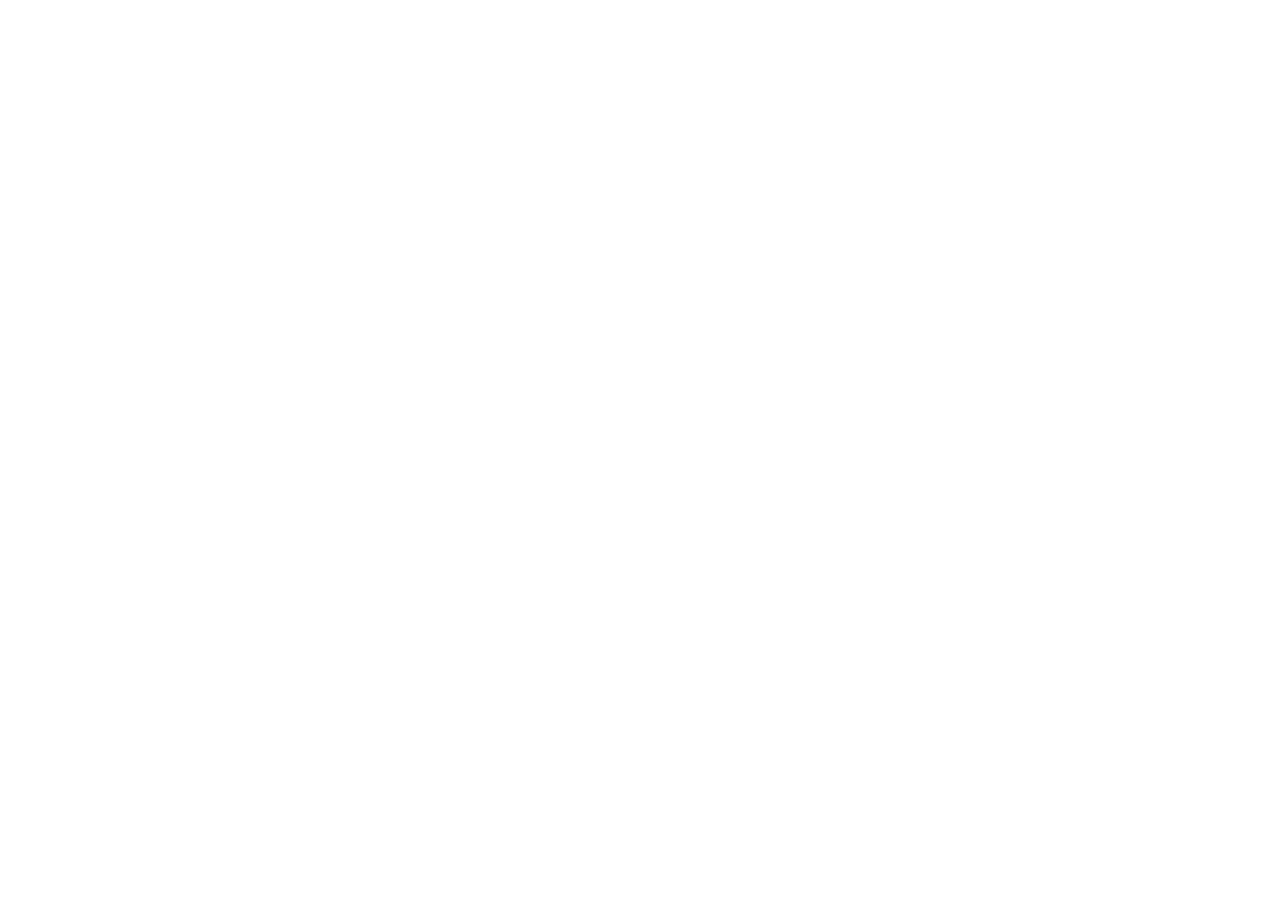
==== public/index.html @ 69388d65 "new part of our deep web :/" ====
<!DOCTYPE html>
<html lang="en">
<head>
    <meta charset="UTF-8">
    <meta name="viewport" content="width=device-width, initial-scale=1.0">
    <link rel="stylesheet" href="style.css">
    <title>php + jquery</title>
</head>
<body>
    <script src="jquery-3.7.1.js"></script>
    <script src="script.js"></script>
</body>
</html>
---- public/style.css ----
* {
    font-family: monospace;
}
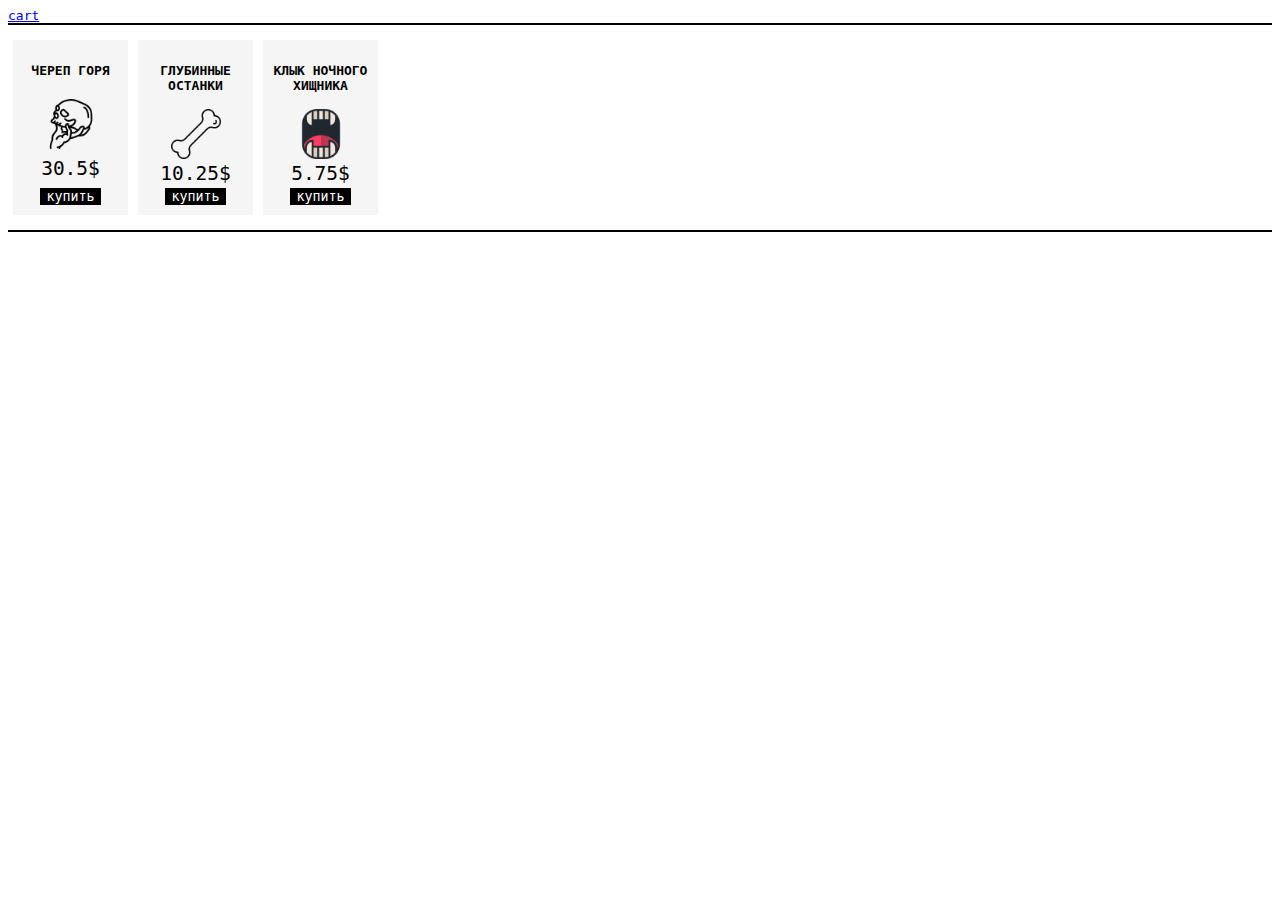
==== commit 0b96a9f3: "mail()" ====
--- a/public/index.html
+++ b/public/index.html
@@ -3,11 +3,22 @@
 <head>
     <meta charset="UTF-8">
     <meta name="viewport" content="width=device-width, initial-scale=1.0">
-    <link rel="stylesheet" href="style.css">
+    <link rel="stylesheet" href="css/style.css">
     <title>php + jquery</title>
 </head>
 <body>
-    <script src="jquery-3.7.1.js"></script>
-    <script src="script.js"></script>
+    <header>
+        <a href="cart.html">cart</a>
+    </header>
+
+    <main>
+        <div id="mini-cart"></div>
+        <div id="goods-out"></div>
+    </main>
+
+    <footer></footer>
+
+    <script src="js/jquery-3.7.1.js"></script>
+    <script src="js/script.js"></script>
 </body>
 </html>--- a/public/css/style.css
+++ b/public/css/style.css
@@ -0,0 +1,93 @@
+* {
+    font-family: monospace;
+    box-sizing: border-box;
+}
+
+.cart {
+    background: whitesmoke;
+    width: 115px;
+    height: 175px;
+    float: left;
+    text-align: center;
+    padding: 10px;
+    margin: 15px 5px;
+    display: flex;
+    flex-direction: column;
+    align-items: center;
+    justify-content: space-between;
+
+    & img {
+        width: 50px;
+    }
+    & .name {
+        text-transform: uppercase;
+        font-weight: 900;
+    }
+    & .price {
+        font-size: 1.5rem;
+    }
+    & .add-to-cart {
+        background-color: black;
+        border: none;
+        color: white;
+
+        &:hover {
+            background-color: lightcoral;
+            cursor: pointer;
+        }
+    }
+}
+
+#goods-out {
+    border-top: 2.5px solid black;
+    border-bottom: 2.5px solid black;
+
+    &::after {
+        content: "";
+        display: block;
+        clear: both;
+    }
+}
+
+.del-goods, .plus-goods, .minus-goods {
+    --size: 20px;
+    background-color: black;
+    color: white;
+    border: none;
+    font-weight: 900;
+
+    width: var(--size);
+    height: var(--size);
+    border-radius: calc(var(--size) / 4);
+    transition: all .2s;
+
+    &:hover {
+        color: crimson;
+        border-radius: 0;
+        background-color: aliceblue;
+        border: 1px solid crimson;
+        transform: scale(1.1);
+        cursor: pointer;
+    }
+}
+
+img:not(#goods-out img) {
+    --size: 35px;
+    width: var(--size);
+    transform: translateY(12.5px);
+}
+
+.email-field {
+    width: 310px;
+    display: flex;
+    flex-direction: column;
+
+    & p {
+        margin: 5px 0;
+    }
+
+    & input {
+        height: 17px;
+        width: 70%;
+    }
+}